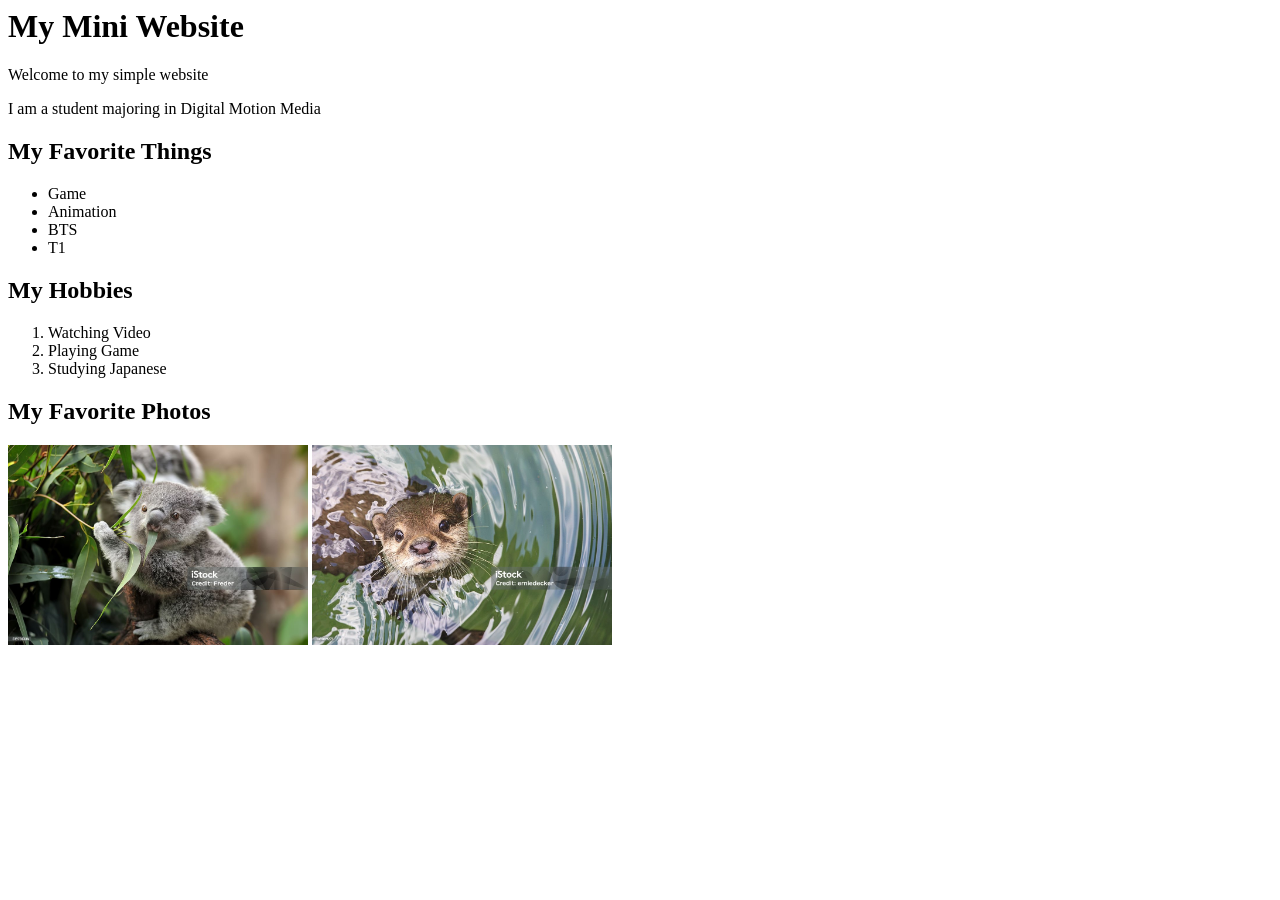
==== index.html @ 95de5f17 "my first web html test" ====
<html>
    <head>
        <meta charset="utf-8">
        <title>My Mini Website</title>
    </head>
    <body>
        <h1>My Mini Website</h1>
        <p>Welcome to my simple website</p>
        <p>I am a student majoring in Digital Motion Media</p>

        <h2>My Favorite Things</h2>
        <ul>
            <li>Game</li>
            <li>Animation</li>
            <li>BTS</li>
            <li>T1</li>
        </ul>

        <h2>My Hobbies</h2>
        <ol>
            <li>Watching Video</li>
            <li>Playing Game</li>
            <li>Studying Japanese</li>
        </ol>

        <h2>My Favorite Photos</h2>
        <img src="images/koala/koala.jpg" width="300" alt="otter photo">
        <img src="otter.jpg" width="300">
    </body>
</html>
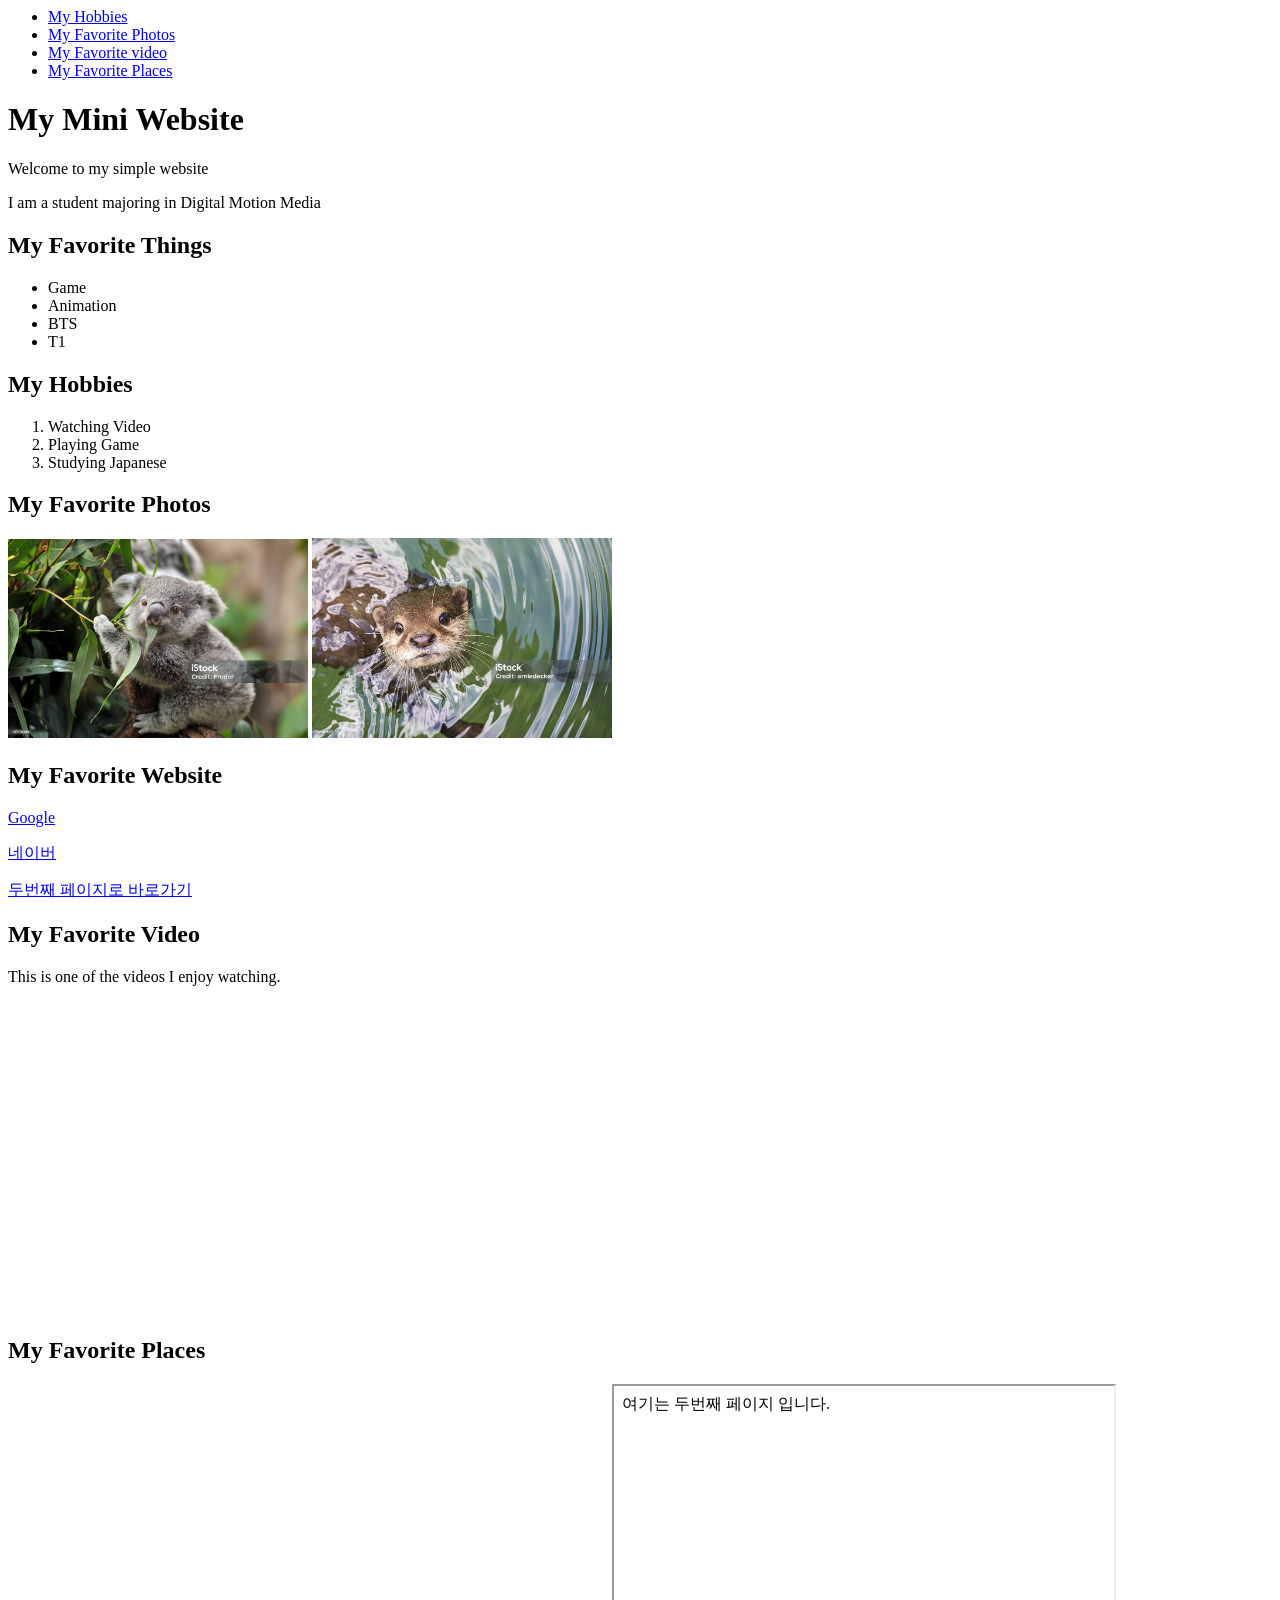
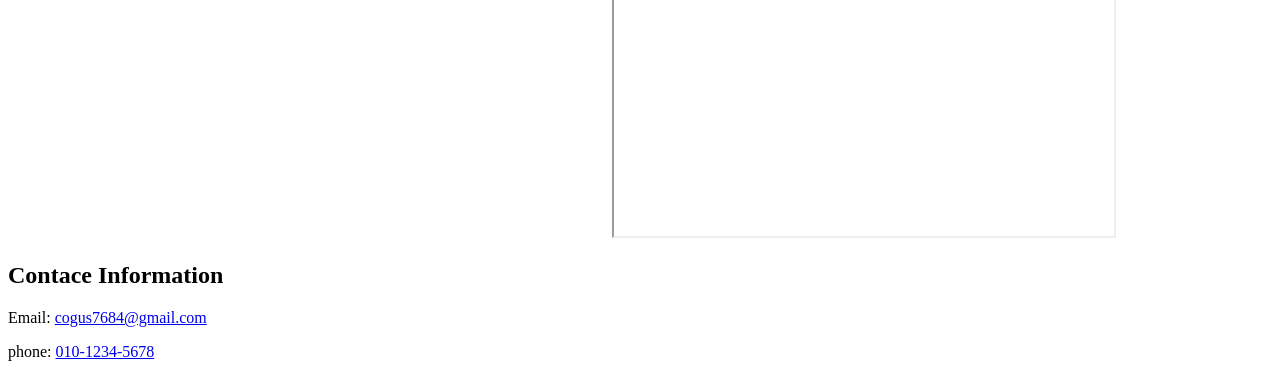
==== commit 7d59f8cd: "Add files via upload" ====
--- a/index.html
+++ b/index.html
@@ -4,6 +4,16 @@
         <title>My Mini Website</title>
     </head>
     <body>
+        
+        <ul>
+            <li><a href="#hobby">My Hobbies</a></li>
+            <li><a href="#photo">My Favorite Photos</a></li>
+            <li><a href="#video">My Favorite video</a></li>
+            <li><a href="#place">My Favorite Places</a></li>
+        </ul>
+
+
+
         <h1>My Mini Website</h1>
         <p>Welcome to my simple website</p>
         <p>I am a student majoring in Digital Motion Media</p>
@@ -16,15 +26,34 @@
             <li>T1</li>
         </ul>
 
-        <h2>My Hobbies</h2>
+        <h2 id="hobby">My Hobbies</h2>
         <ol>
             <li>Watching Video</li>
             <li>Playing Game</li>
             <li>Studying Japanese</li>
         </ol>
 
-        <h2>My Favorite Photos</h2>
+        <h2 id="photo">My Favorite Photos</h2>
         <img src="images/koala/koala.jpg" width="300" alt="otter photo">
         <img src="otter.jpg" width="300">
+
+        <h2>My Favorite Website</h2>
+        <p><a href="https://www.google.com/" target="_blank">Google</a></p> 
+        <p><a href="https://www.naver.com/" target="_blank">네이버</a></p> 
+        <p><a href="page2.html" target="_blank">두번째 페이지로 바로가기</a></p>
+
+
+        <h2 id="video">My Favorite Video</h2>
+        <p>This is one of the videos I enjoy watching.</p>
+        <iframe width="560" height="315" src="https://www.youtube.com/embed/m43ogTamDRg?si=jTZ9t8Hj_0YWnVeC" title="YouTube video player" frameborder="0" allow="accelerometer; autoplay; clipboard-write; encrypted-media; gyroscope; picture-in-picture; web-share" referrerpolicy="strict-origin-when-cross-origin" allowfullscreen></iframe>
+
+        <h2 id="place">My Favorite Places</h2>
+        <iframe src="https://www.google.com/maps/embed?pb=!1m18!1m12!1m3!1d3262.14280936742!2d128.6100284!3d35.153059!2m3!1f0!2f0!3f0!3m2!1i1024!2i768!4f13.1!3m3!1m2!1s0x356f2d0037c6423d%3A0x27dc3b324f0b674b!2z6rCx6rOg67CY7KeA7ZWY!5e0!3m2!1sko!2skr!4v1774448391827!5m2!1sko!2skr" width="600" height="450" style="border:0;" allowfullscreen="" loading="lazy" referrerpolicy="no-referrer-when-downgrade"></iframe>
+
+        <iframe src="page2.html" width="500" height="450"></iframe>
+           
+        <h2>Contace Information</h2>
+        <p>Email: <a href="mailto:cogus7684@gmail.com">cogus7684@gmail.com</a></p>
+        <p>phone: <a href="tel:010-1234-5678">010-1234-5678</a></p>
     </body>
 </html>
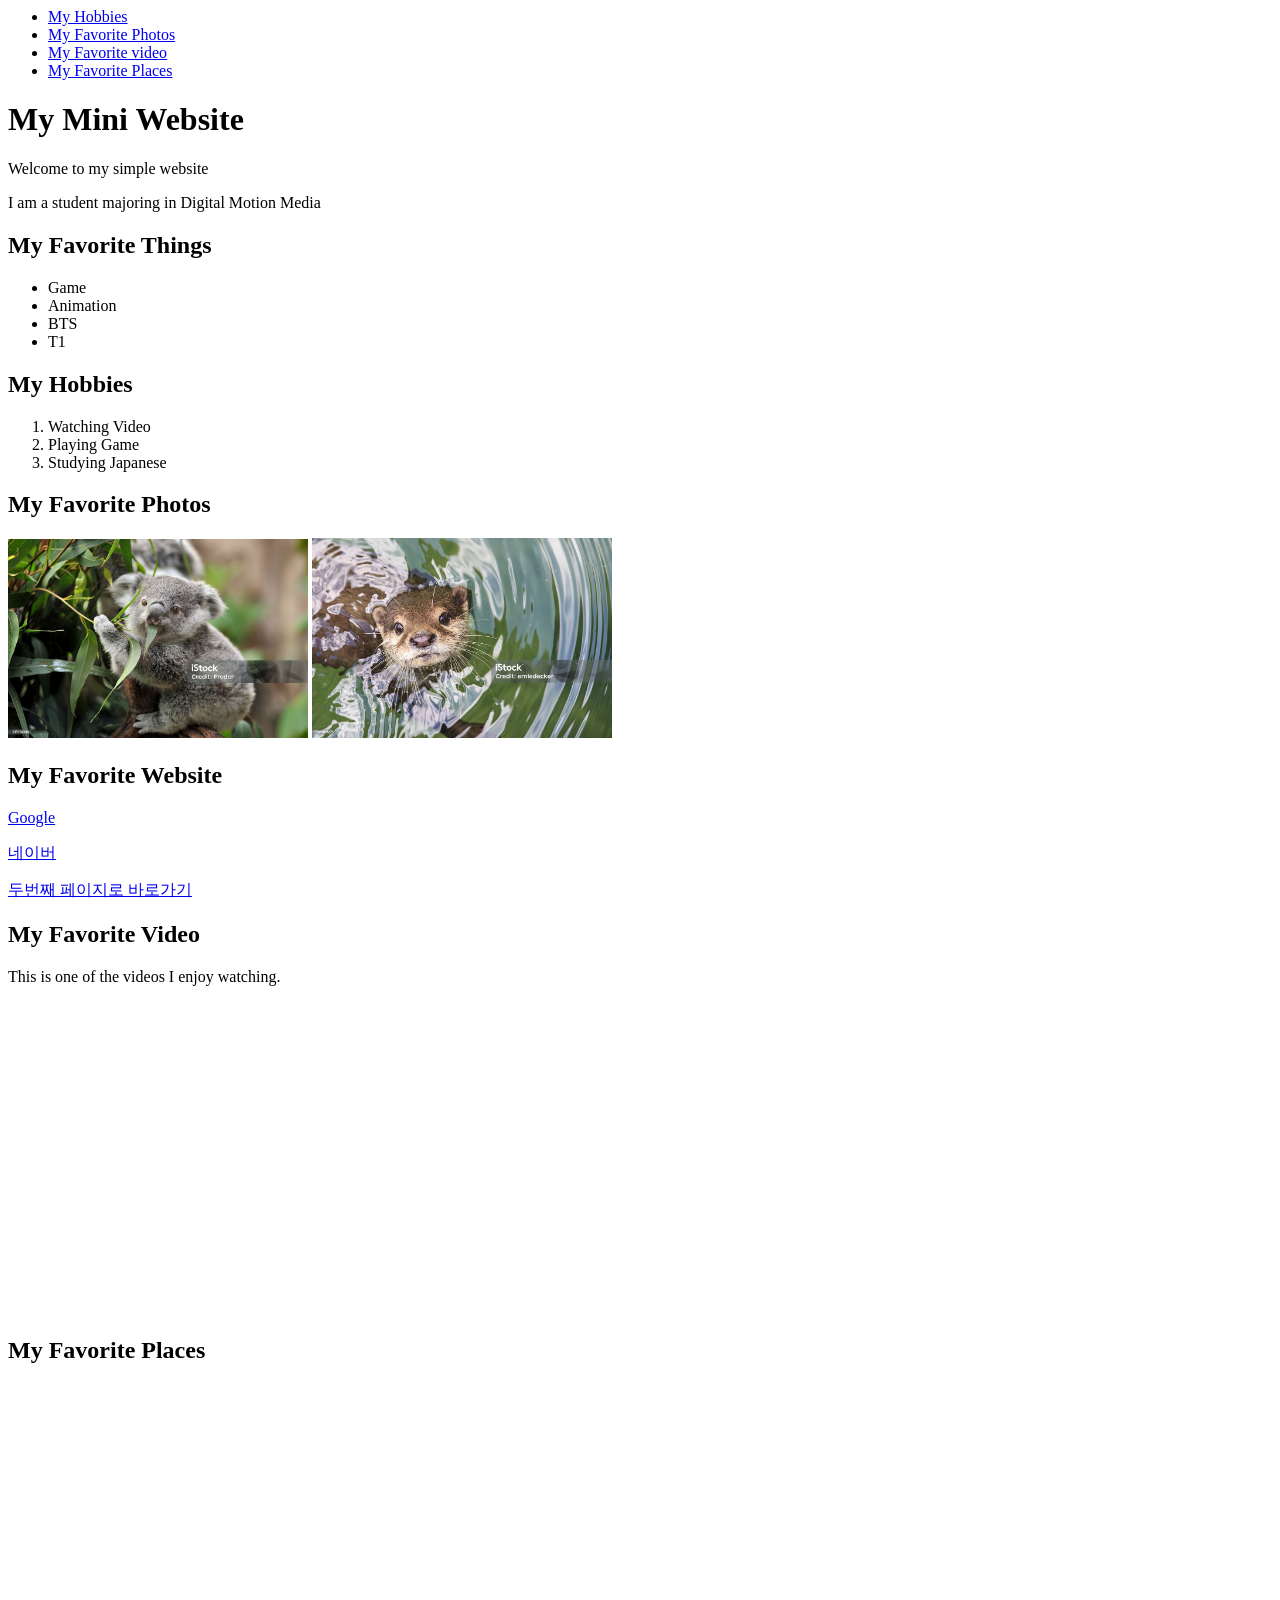
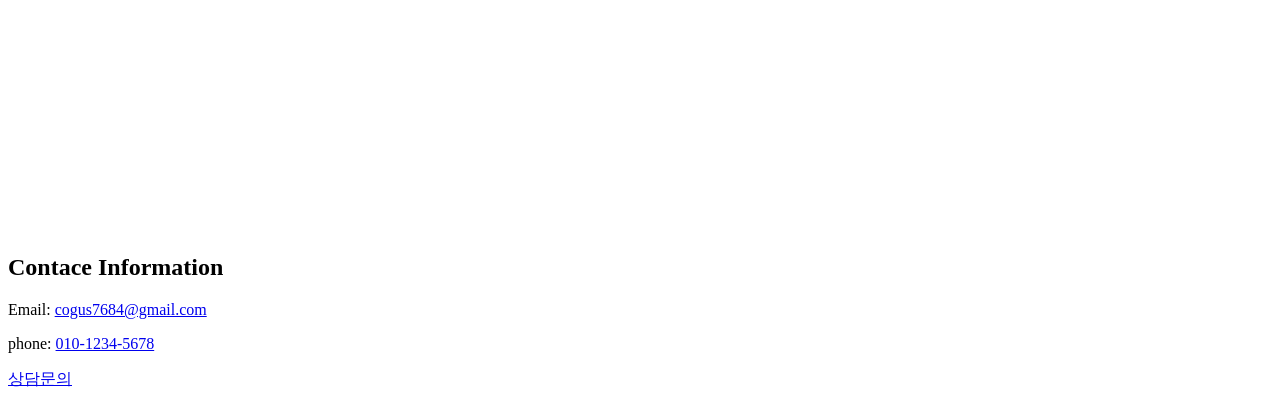
==== commit 28442e5f: "Add files via upload" ====
--- a/index.html
+++ b/index.html
@@ -4,20 +4,24 @@
         <title>My Mini Website</title>
     </head>
     <body>
-        
+    <nav>    
         <ul>
             <li><a href="#hobby">My Hobbies</a></li>
             <li><a href="#photo">My Favorite Photos</a></li>
             <li><a href="#video">My Favorite video</a></li>
             <li><a href="#place">My Favorite Places</a></li>
         </ul>
+    </nav>
 
 
-
+    <header>
         <h1>My Mini Website</h1>
         <p>Welcome to my simple website</p>
         <p>I am a student majoring in Digital Motion Media</p>
+    </header>
 
+    <section>
+        <article>
         <h2>My Favorite Things</h2>
         <ul>
             <li>Game</li>
@@ -25,35 +29,47 @@
             <li>BTS</li>
             <li>T1</li>
         </ul>
+        </article>
 
+        <article>
         <h2 id="hobby">My Hobbies</h2>
         <ol>
             <li>Watching Video</li>
             <li>Playing Game</li>
             <li>Studying Japanese</li>
         </ol>
+        </article>
 
+        <article>
         <h2 id="photo">My Favorite Photos</h2>
         <img src="images/koala/koala.jpg" width="300" alt="otter photo">
         <img src="otter.jpg" width="300">
+        </article>
 
+        <article>
         <h2>My Favorite Website</h2>
         <p><a href="https://www.google.com/" target="_blank">Google</a></p> 
         <p><a href="https://www.naver.com/" target="_blank">네이버</a></p> 
         <p><a href="page2.html" target="_blank">두번째 페이지로 바로가기</a></p>
+        </article>
 
-
+        <article>
         <h2 id="video">My Favorite Video</h2>
         <p>This is one of the videos I enjoy watching.</p>
         <iframe width="560" height="315" src="https://www.youtube.com/embed/m43ogTamDRg?si=jTZ9t8Hj_0YWnVeC" title="YouTube video player" frameborder="0" allow="accelerometer; autoplay; clipboard-write; encrypted-media; gyroscope; picture-in-picture; web-share" referrerpolicy="strict-origin-when-cross-origin" allowfullscreen></iframe>
+        </article>
 
+        <article>
         <h2 id="place">My Favorite Places</h2>
         <iframe src="https://www.google.com/maps/embed?pb=!1m18!1m12!1m3!1d3262.14280936742!2d128.6100284!3d35.153059!2m3!1f0!2f0!3f0!3m2!1i1024!2i768!4f13.1!3m3!1m2!1s0x356f2d0037c6423d%3A0x27dc3b324f0b674b!2z6rCx6rOg67CY7KeA7ZWY!5e0!3m2!1sko!2skr!4v1774448391827!5m2!1sko!2skr" width="600" height="450" style="border:0;" allowfullscreen="" loading="lazy" referrerpolicy="no-referrer-when-downgrade"></iframe>
+        </article>
+    </section>
+    <footer> 
 
-        <iframe src="page2.html" width="500" height="450"></iframe>
-           
         <h2>Contace Information</h2>
         <p>Email: <a href="mailto:cogus7684@gmail.com">cogus7684@gmail.com</a></p>
         <p>phone: <a href="tel:010-1234-5678">010-1234-5678</a></p>
+        <p><a href="page2.html" target="_blank">상담문의</a></p>
+    </footer>          
     </body>
 </html>
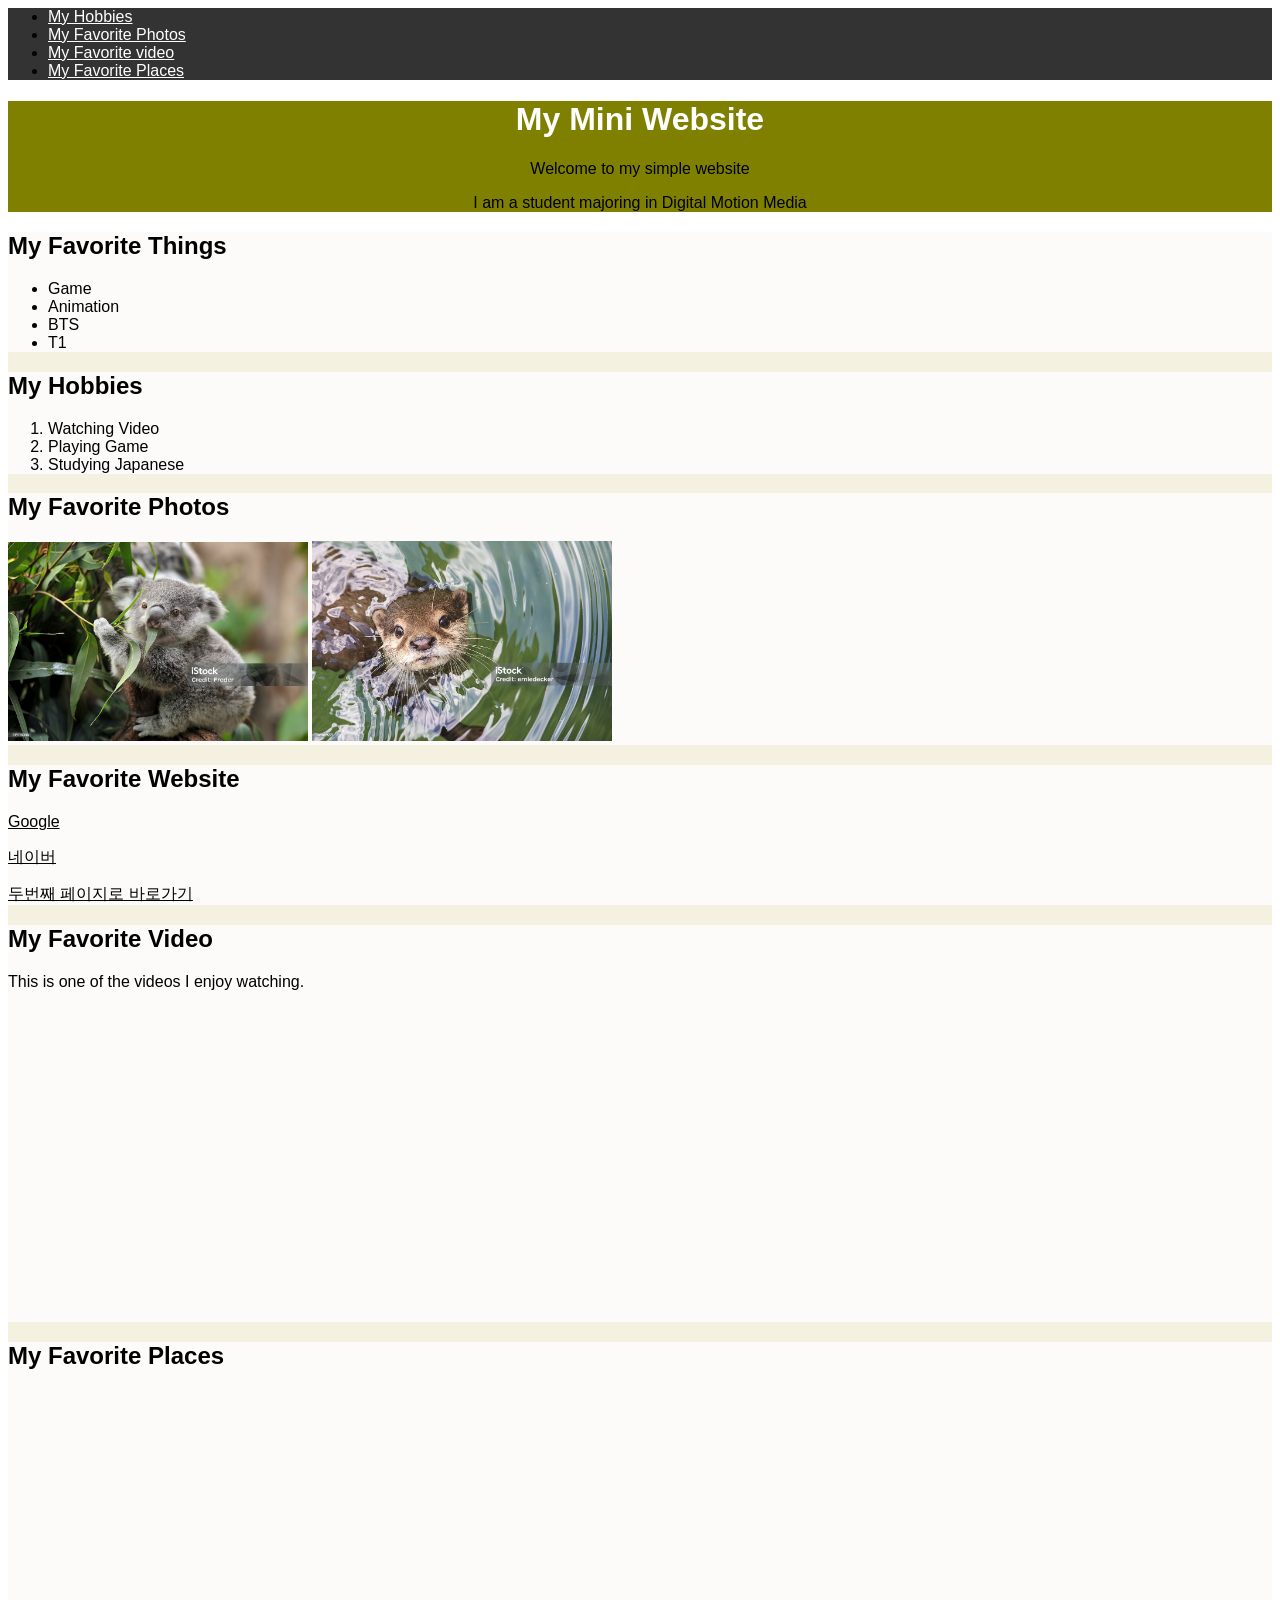
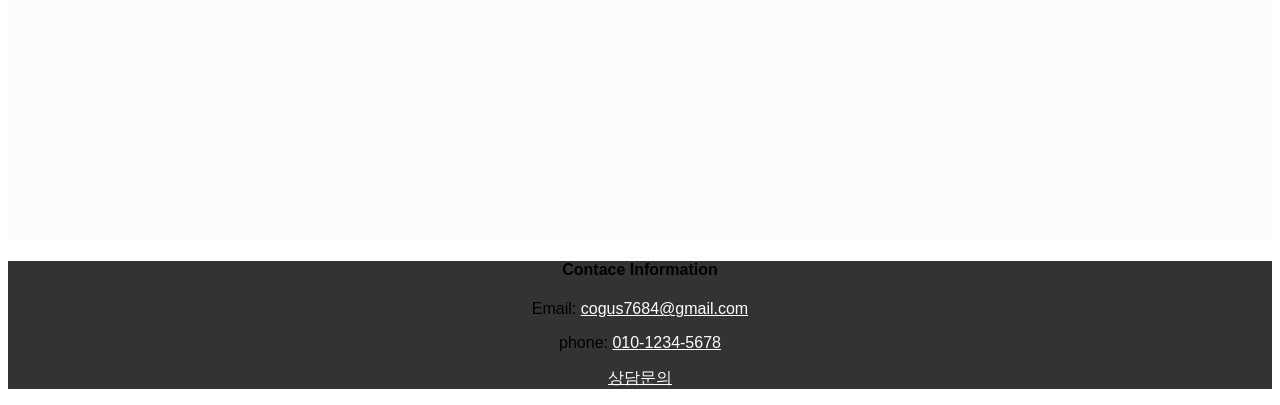
==== commit 3b883690: "Add files via upload" ====
--- a/index.html
+++ b/index.html
@@ -2,6 +2,7 @@
     <head>
         <meta charset="utf-8">
         <title>My Mini Website</title>
+        <link rel="stylesheet" href="style.css">
     </head>
     <body>
     <nav>    
@@ -48,9 +49,9 @@
 
         <article>
         <h2>My Favorite Website</h2>
-        <p><a href="https://www.google.com/" target="_blank">Google</a></p> 
-        <p><a href="https://www.naver.com/" target="_blank">네이버</a></p> 
-        <p><a href="page2.html" target="_blank">두번째 페이지로 바로가기</a></p>
+        <p><a href="https://www.google.com/" target="_blank" style="color: black;">Google</a></p> 
+        <p><a href="https://www.naver.com/" target="_blank" style="color: black;">네이버</a></p> 
+        <p><a href="page2.html" target="_blank" style="color: black;">두번째 페이지로 바로가기</a></p>
         </article>
 
         <article>
@@ -66,7 +67,7 @@
     </section>
     <footer> 
 
-        <h2>Contace Information</h2>
+        <h4>Contace Information</h4>
         <p>Email: <a href="mailto:cogus7684@gmail.com">cogus7684@gmail.com</a></p>
         <p>phone: <a href="tel:010-1234-5678">010-1234-5678</a></p>
         <p><a href="page2.html" target="_blank">상담문의</a></p>
--- a/style.css
+++ b/style.css
@@ -0,0 +1,33 @@
+nav{
+            background-color: #333;
+        }
+
+        header{
+            background-color: olive;
+            text-align: center;
+        }
+
+        section{
+            background-color: rgb(245,241,225);
+        }
+
+        footer{
+            background-color: #333;
+            text-align: center;
+        }
+
+        article{
+            background-color: rgb(252,251,250);
+        }
+        
+        a{
+            color: white;
+        }
+
+        h1{
+            color: white;
+        }
+
+        *{
+            font-family:'Segoe UI', Tahoma, Geneva, Verdana, sans-serif;
+        }
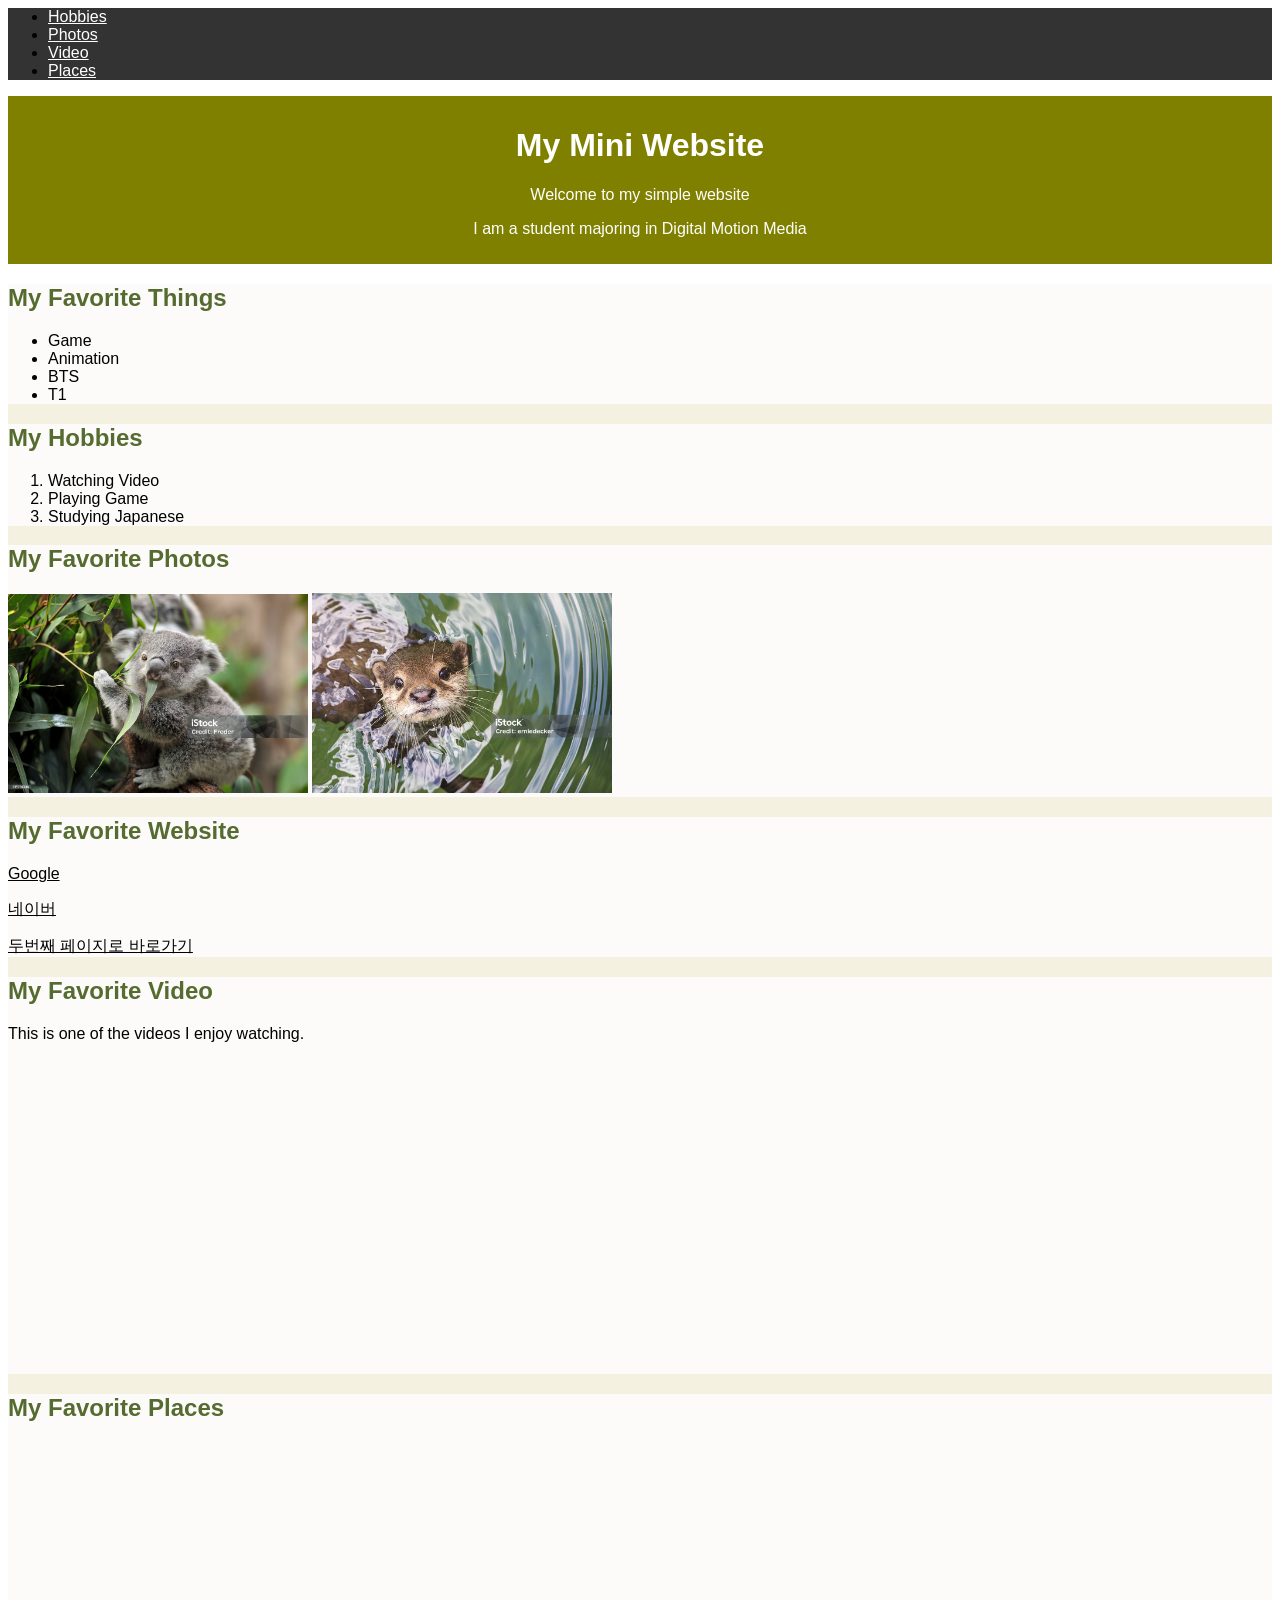
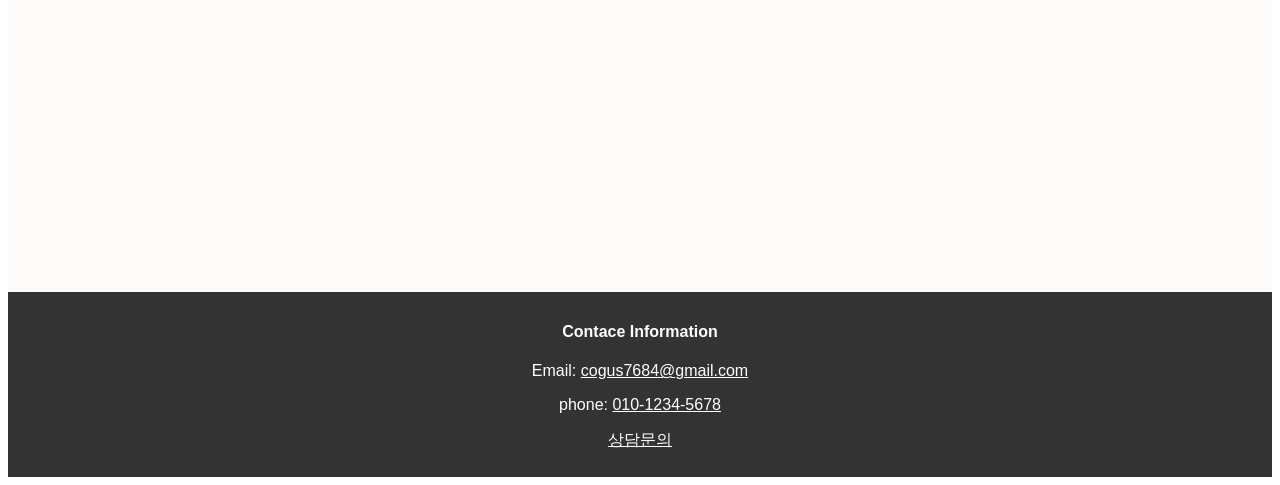
==== commit 1a4a304b: "Add files via upload" ====
--- a/index.html
+++ b/index.html
@@ -7,10 +7,10 @@
     <body>
     <nav>    
         <ul>
-            <li><a href="#hobby">My Hobbies</a></li>
-            <li><a href="#photo">My Favorite Photos</a></li>
-            <li><a href="#video">My Favorite video</a></li>
-            <li><a href="#place">My Favorite Places</a></li>
+            <li><a href="#hobby">Hobbies</a></li>
+            <li><a href="#photo">Photos</a></li>
+            <li><a href="#video">Video</a></li>
+            <li><a href="#place">Places</a></li>
         </ul>
     </nav>
 
@@ -66,11 +66,10 @@
         </article>
     </section>
     <footer> 
-
         <h4>Contace Information</h4>
-        <p>Email: <a href="mailto:cogus7684@gmail.com">cogus7684@gmail.com</a></p>
-        <p>phone: <a href="tel:010-1234-5678">010-1234-5678</a></p>
-        <p><a href="page2.html" target="_blank">상담문의</a></p>
+        <p class="foot-p">Email: <a href="mailto:cogus7684@gmail.com">cogus7684@gmail.com</a></p>
+        <p class="foot-p">phone: <a href="tel:010-1234-5678">010-1234-5678</a></p>
+        <p class="foot-p"><a href="page2.html" target="_blank">상담문의</a></p>
     </footer>          
     </body>
 </html>
--- a/style.css
+++ b/style.css
@@ -1,10 +1,15 @@
-nav{
+        *{
+            font-family: 'Segoe UI', 'Segoe UI', Tahoma, Geneva, Verdana, sans-serif;
+        }
+
+        nav{
             background-color: #333;
         }
 
         header{
             background-color: olive;
             text-align: center;
+            padding: 10px;
         }
 
         section{
@@ -14,6 +19,8 @@
         footer{
             background-color: #333;
             text-align: center;
+            padding: 10px;
+        
         }
 
         article{
@@ -28,6 +35,19 @@
             color: white;
         }
 
-        *{
-            font-family:'Segoe UI', Tahoma, Geneva, Verdana, sans-serif;
-        }+        h2{
+            color: darkolivegreen;
+        }
+
+        h4{
+            color:white;
+        }
+
+        .foot-p{
+            color:white;
+        }
+
+        header p{
+            color:white;
+        }
+
